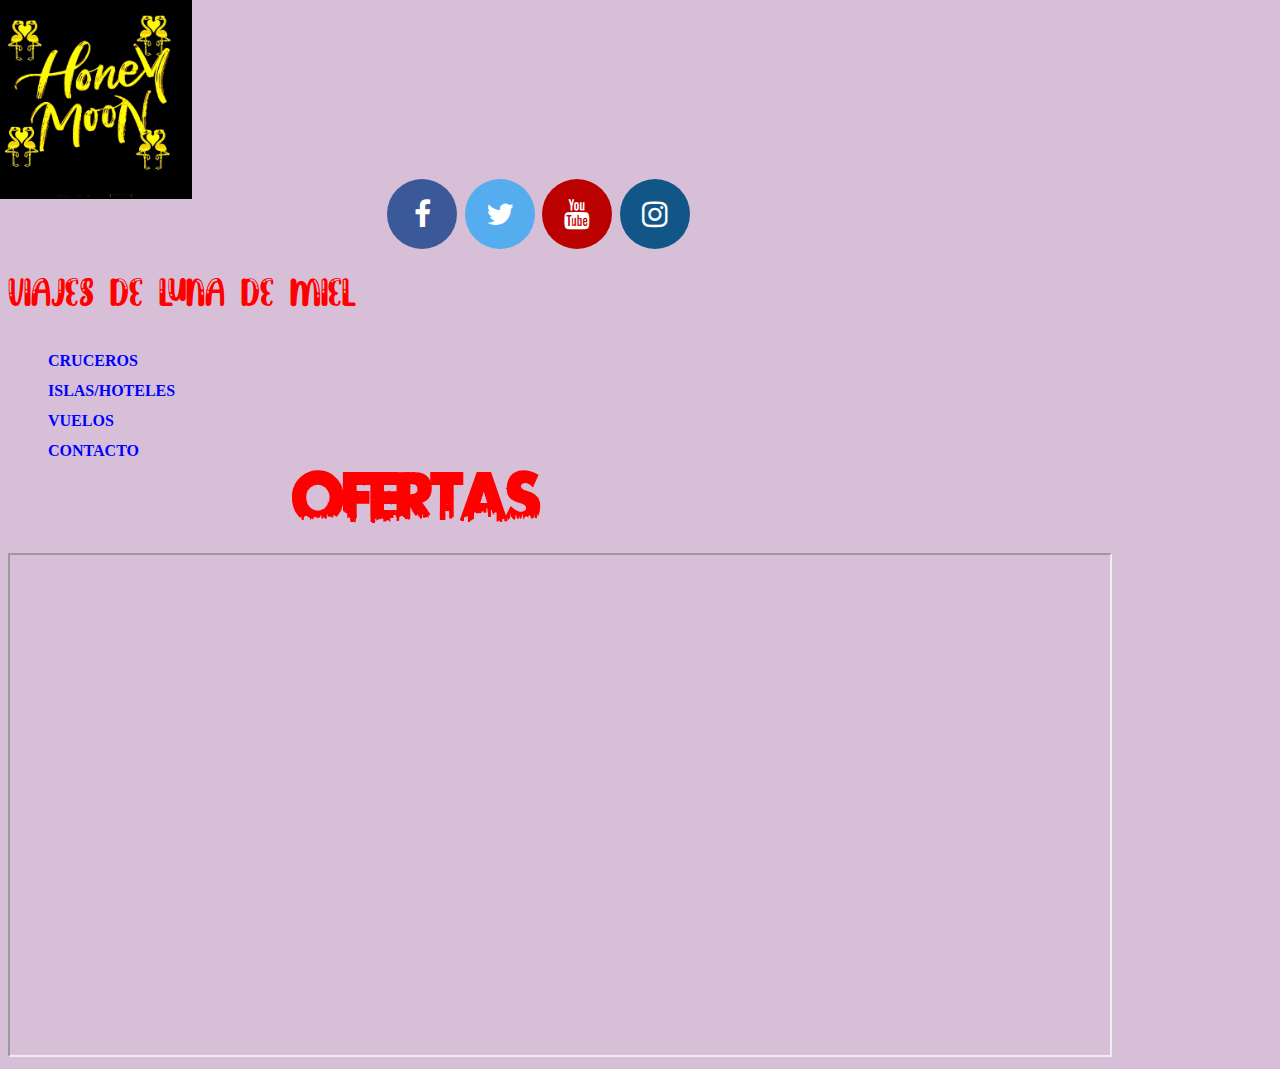
==== index.html @ 6239779e "Trabajo" ====
<!DOCTYPE html>
<html lang="es">
    <head>
        <meta charset="UTF-8">
        <meta name="viewport" content="width=device-width, initial-scale=1.0">
        <meta name="description" content= "Mi pagina aborda lo que son los mejore viajes de lunas de miel" />
        <meta name="author" content="Kamal">
        <meta name="country" content="Spain">
        <meta name="Language" content="es"> 
        <title>Primer Sprint</title>
        <link rel="stylesheet" href="./csskamal.css">
        <link rel="stylesheet" href="https://cdnjs.cloudflare.com/ajax/libs/font-awesome/4.7.0/css/font-awesome.min.css">
        
    </head>
    <body>
        <main>
           <header class="iconos">
            <a href="#" class="fa fa-facebook"></a>
            <a href="#" class="fa fa-twitter"></a>
            <a href="#" class="fa fa-youtube"></a>
            <a href="#" class="fa fa-instagram"></a>
           </header> 
           <nav class="principal">
                <h1>VIAJES DE LUNA DE MIEL </h1>
                <ul class="lista1">
                    <li><a href="https://www.logitravel.com/cruceros/" target=_blank>CRUCEROS</a></li>
                    <li><a href="./paginas/islas.html"target=_blank>ISLAS/HOTELES</a></li>
                    <li><a href="https://www.kayak.es/flights" target=_blank>VUELOS</a></li>
                    <li><a href="./paginas/Formulario.html" target=_blank>CONTACTO</a></li>
                    <li><a class="ofertas" href="./xml_xsl/Xml_lunamiel.xml" target="_blank">OFERTAS</a></li>
                </ul>
           </nav>
           <iframe class="iframe1" src="./recursos/BIENVENIDOS AL VIAJE DE VUESTROS SUEÑOS.pdf" ></iframe>
           
            
           <footer></footer>
        </main>
    </body>
</html>
---- csskamal.css ----
@font-face {
    font-family: 'shine';
    src: url('./Fuentes/Brightly\ Crush\ Shine.otf');
} 
 
@font-face {
    font-family: 'urban';
    src: url('./Fuentes/UrbanJungleDEMO.otf');
} 
@font-face {
    font-family: 'shine';
    src: url('./Fuentes/Brightly Crush Shine.otf');
}     
body{
    background-image: url(./img/gif\ logo.gif);
    background-repeat: no-repeat;
    background-position-x: left;
    background-size: 12em;
    background-color: thistle;
}

/*ul*/
.lista1{
   
    list-style: none;  
}
.lista1>li{
   font-weight: bold; 
   padding-top: 1%;
}

ul{
    list-style: none;   
}
h1{
    color: red;
    font-family: shine;
    font-size: 2em;
}
header{
    font-weight: bold;
    font-size: 30px;
    padding-top: 8%;
    color: red;    
}

a{
    text-decoration: none;
    color: black;
    margin-top:5%;
    color: blue;
    font-weight: bold;
}

.lista2{
    display:flex;
    list-style: none;  
}
.lista2>li{
    margin-right: 80%;
    font-weight: bold; 
}
 img{
    margin-top: 5%;
    width: 30%;
 }
 /*Le he dado clase dado que preeveo que puede haber algun otro iframe*/
.iframe1{
    width: 1100px;
    height: 500px;
}
.ofertas{
    color: red;
    font-family: urban; 
    font-size: 4em; 
    margin-left: 20%;
}

/*ICONOS*/
.fa {
    padding: 20px;
    width: 30px;
    text-align: center;
    text-decoration: none;
    border-radius: 50%;
}
  
  
.fa-facebook {
    background: #3B5998;
    color: white;
}
  
.fa-twitter {
    background: #55ACEE;
    color: white;
}

  
.fa-youtube {
    background: #bb0000;
    color: white;
}
  
.fa-instagram {
    background: #125688;
    color: white;
}
.iconos{
    padding-top: 10%;
    margin-left:30%;
}
/*FIN ICONOS*/
/*Formulario*/
form{
    display: flex; 
}

.label{
    margin-left: 25%;
}

.input{
    margin-right: 60%;
    margin-left: 8%;
    margin-top: 1%;
    
}
.fech{
    margin-bottom: 10%;
}
.label>label{
    display: flex;
    padding-top: 24px;
}

.input>input{
    margin-top: 14px;
    border-radius: 20px;
    margin-top: 10%;
}

.enviar{
    margin-left: 85%;
    margin-top:10%;
    padding: 10% 10%;
}
.reset{
    margin-top:15%;
    margin-left: 85%;
}


/*FIN FORMULARIO*/
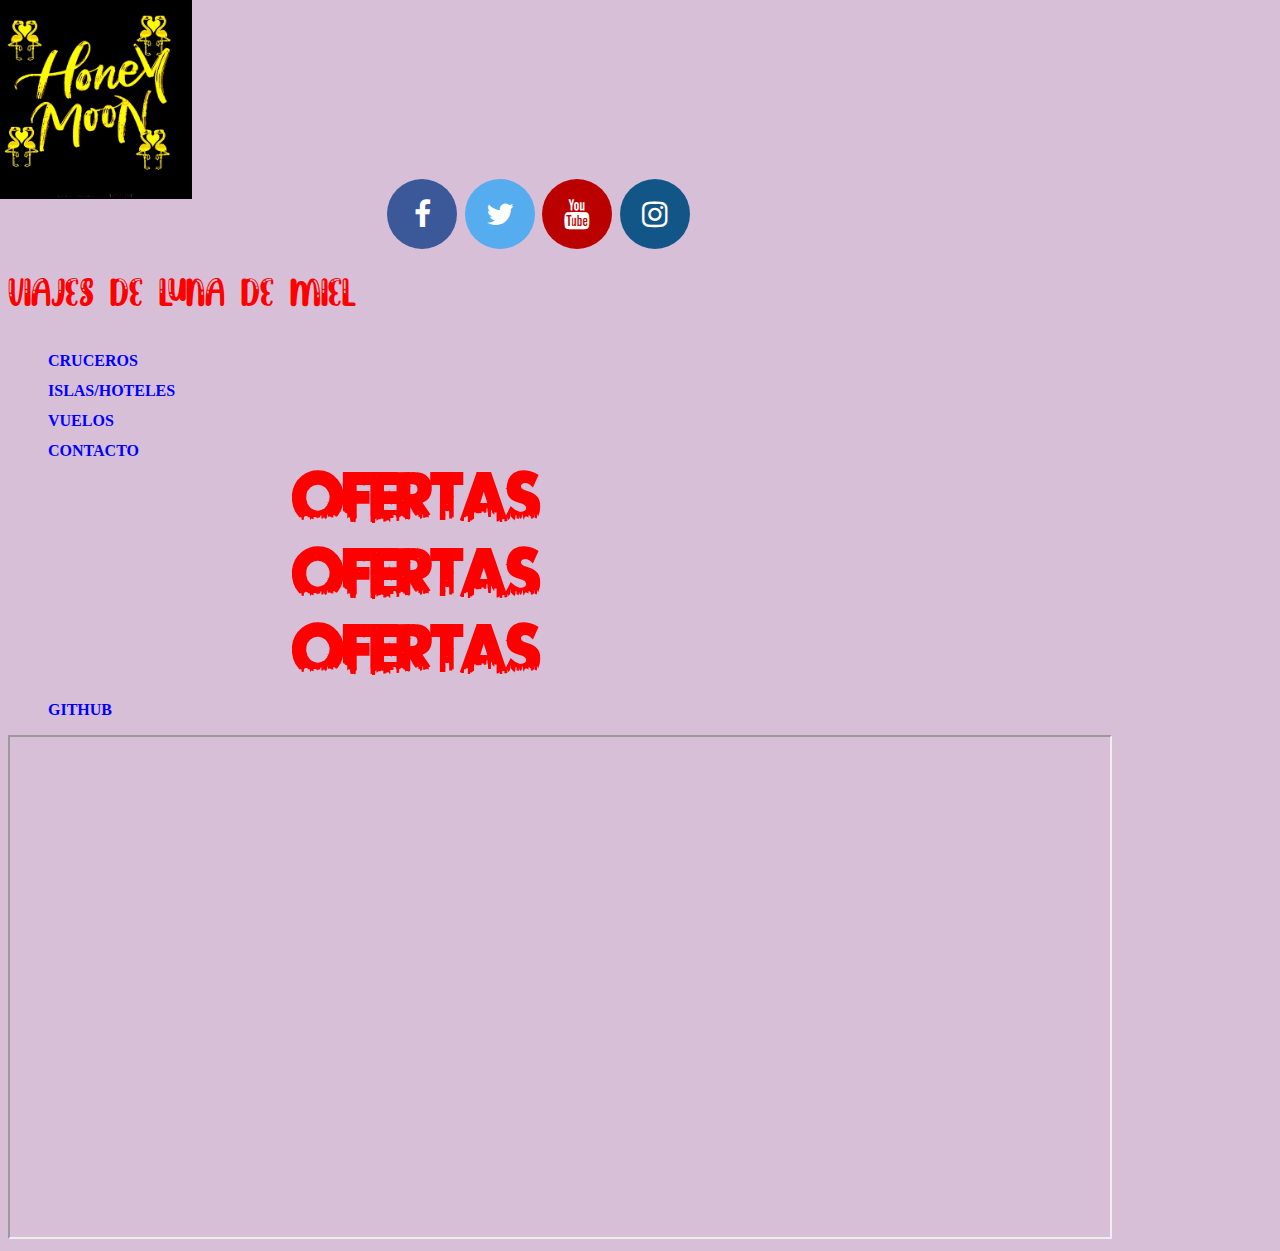
==== commit 0585c241: "trabajo" ====
--- a/index.html
+++ b/index.html
@@ -8,7 +8,7 @@
         <meta name="country" content="Spain">
         <meta name="Language" content="es"> 
         <title>Primer Sprint</title>
-        <link rel="stylesheet" href="./csskamal.css">
+        <link rel="stylesheet" href="./CSS/csskamal.css">
         <link rel="stylesheet" href="https://cdnjs.cloudflare.com/ajax/libs/font-awesome/4.7.0/css/font-awesome.min.css">
         
     </head>
@@ -27,7 +27,10 @@
                     <li><a href="./paginas/islas.html"target=_blank>ISLAS/HOTELES</a></li>
                     <li><a href="https://www.kayak.es/flights" target=_blank>VUELOS</a></li>
                     <li><a href="./paginas/Formulario.html" target=_blank>CONTACTO</a></li>
-                    <li><a class="ofertas" href="./xml_xsl/Xml_lunamiel.xml" target="_blank">OFERTAS</a></li>
+                    <li><a class="ofertas" href="./xml/Xml_lunamiel.xml" target="_blank">OFERTAS</a></li>
+                    <li><a class="ofertas" href="./xml/xml_kayak.xml" target="_blank">OFERTAS</a></li>
+                    <li><a class="ofertas" href="./xml/XML_openst.xml" target="_blank">OFERTAS</a></li>
+                    <li><a href="https://github.com/Kamalrabah/TrabajoKamalRabah.git" target="_blank">GITHUB</a></li>
                 </ul>
            </nav>
            <iframe class="iframe1" src="./recursos/BIENVENIDOS AL VIAJE DE VUESTROS SUEÑOS.pdf" ></iframe>
--- a/CSS/csskamal.css
+++ b/CSS/csskamal.css
@@ -0,0 +1,152 @@
+@font-face {
+    font-family: 'shine';
+    src: url('../Fuentes/Brightly\ Crush\ Shine.otf');
+} 
+ 
+@font-face {
+    font-family: 'urban';
+    src: url('../Fuentes/UrbanJungleDEMO.otf');
+} 
+@font-face {
+    font-family: 'shine';
+    src: url('../Fuentes/Brightly Crush Shine.otf');
+}     
+body{
+    background-image: url(../img/gif\ logo.gif);
+    background-repeat: no-repeat;
+    background-position-x: left;
+    background-size: 12em;
+    background-color: thistle;
+}
+
+/*ul*/
+.lista1{
+   
+    list-style: none;  
+}
+.lista1>li{
+   font-weight: bold; 
+   padding-top: 1%;
+}
+
+ul{
+    list-style: none;   
+}
+h1{
+    color: red;
+    font-family: shine;
+    font-size: 2em;
+}
+header{
+    font-weight: bold;
+    font-size: 30px;
+    padding-top: 8%;
+    color: red;    
+}
+
+a{
+    text-decoration: none;
+    color: black;
+    margin-top:5%;
+    color: blue;
+    font-weight: bold;
+}
+
+.lista2{
+    display:flex;
+    list-style: none;  
+}
+.lista2>li{
+    margin-right: 80%;
+    font-weight: bold; 
+}
+ img{
+    margin-top: 5%;
+    width: 30%;
+ }
+ /*Le he dado clase dado que preeveo que puede haber algun otro iframe*/
+.iframe1{
+    width: 1100px;
+    height: 500px;
+}
+.ofertas{
+    color: red;
+    font-family: urban; 
+    font-size: 4em; 
+    margin-left: 20%;
+}
+
+/*ICONOS*/
+.fa {
+    padding: 20px;
+    width: 30px;
+    text-align: center;
+    text-decoration: none;
+    border-radius: 50%;
+}
+  
+  
+.fa-facebook {
+    background: #3B5998;
+    color: white;
+}
+  
+.fa-twitter {
+    background: #55ACEE;
+    color: white;
+}
+
+.fa-youtube {
+    background: #bb0000;
+    color: white;
+}
+  
+.fa-instagram {
+    background: #125688;
+    color: white;
+}
+.iconos{
+    padding-top: 10%;
+    margin-left:30%;
+}
+/*FIN ICONOS*/
+/*Formulario*/
+form{
+    display: flex; 
+}
+
+.label{
+    margin-left: 25%;
+}
+
+.input{
+    margin-right: 60%;
+    margin-left: 8%;
+    margin-top: 1%;
+    
+}
+.fech{
+    margin-bottom: 10%;
+}
+.label>label{
+    display: flex;
+    padding-top: 24px;
+}
+
+.input>input{
+    border-radius: 20px;
+    margin-top: 10%;
+}
+
+.enviar{
+    margin-left: 85%;
+    margin-top:10%;
+    padding: 10% 10%;
+}
+.reset{
+    margin-top:15%;
+    margin-left: 85%;
+}
+
+
+/*FIN FORMULARIO*/
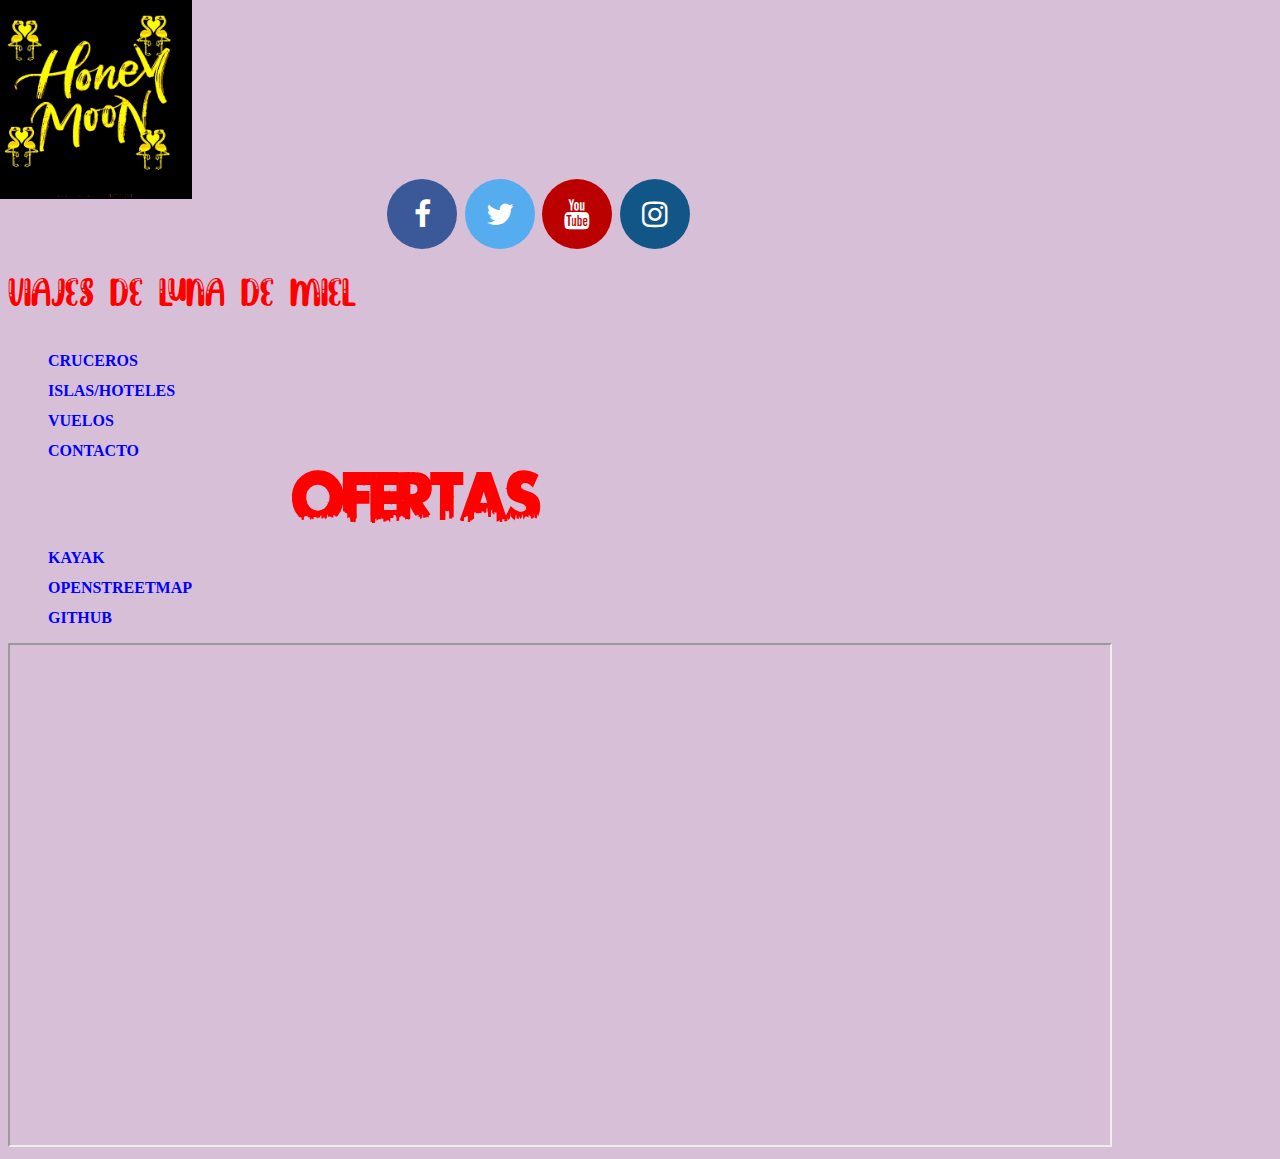
==== commit 2afcb8a9: "trabajo" ====
--- a/index.html
+++ b/index.html
@@ -28,8 +28,8 @@
                     <li><a href="https://www.kayak.es/flights" target=_blank>VUELOS</a></li>
                     <li><a href="./paginas/Formulario.html" target=_blank>CONTACTO</a></li>
                     <li><a class="ofertas" href="./xml/Xml_lunamiel.xml" target="_blank">OFERTAS</a></li>
-                    <li><a class="ofertas" href="./xml/xml_kayak.xml" target="_blank">OFERTAS</a></li>
-                    <li><a class="ofertas" href="./xml/XML_openst.xml" target="_blank">OFERTAS</a></li>
+                    <li><a href="./xml/xml_kayak.xml" target="_blank">KAYAK</a></li>
+                    <li><a href="./xml/XML_openst.xml" target="_blank">OPENSTREETMAP</a></li>
                     <li><a href="https://github.com/Kamalrabah/TrabajoKamalRabah.git" target="_blank">GITHUB</a></li>
                 </ul>
            </nav>
